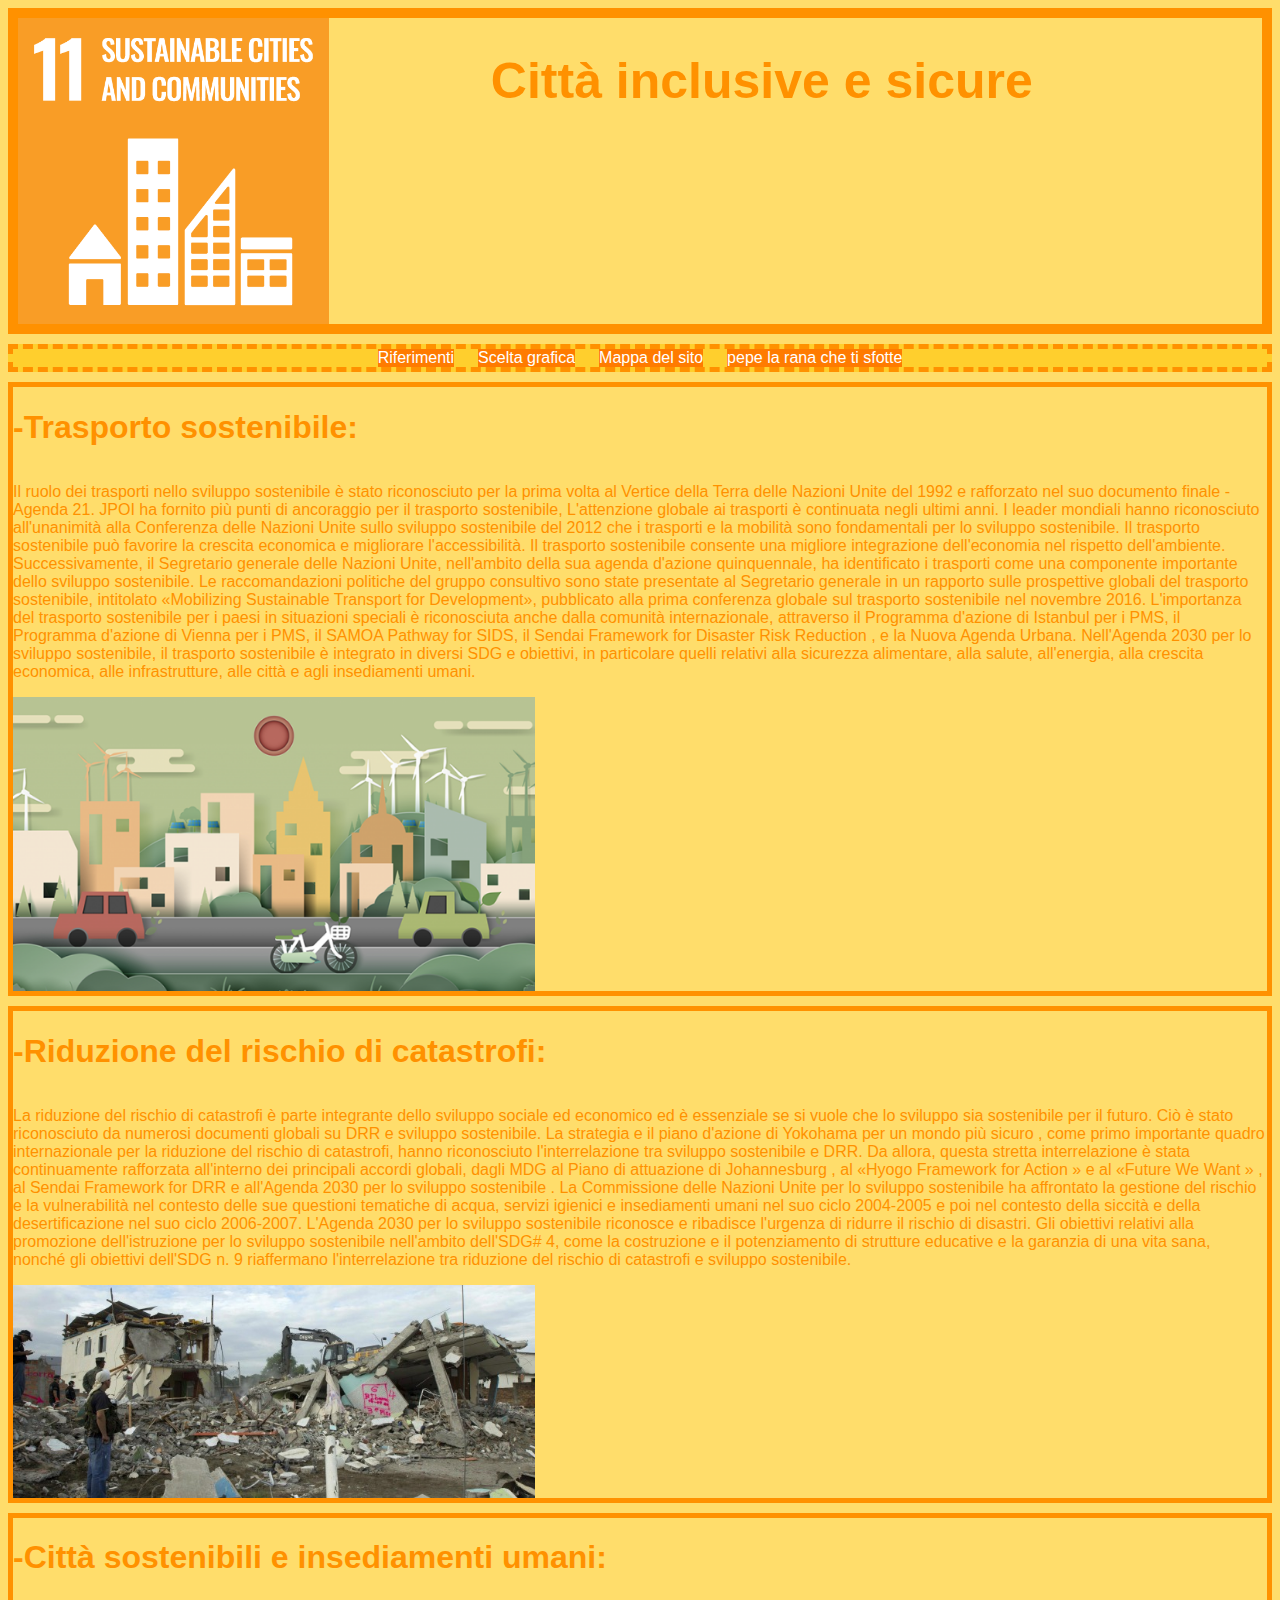
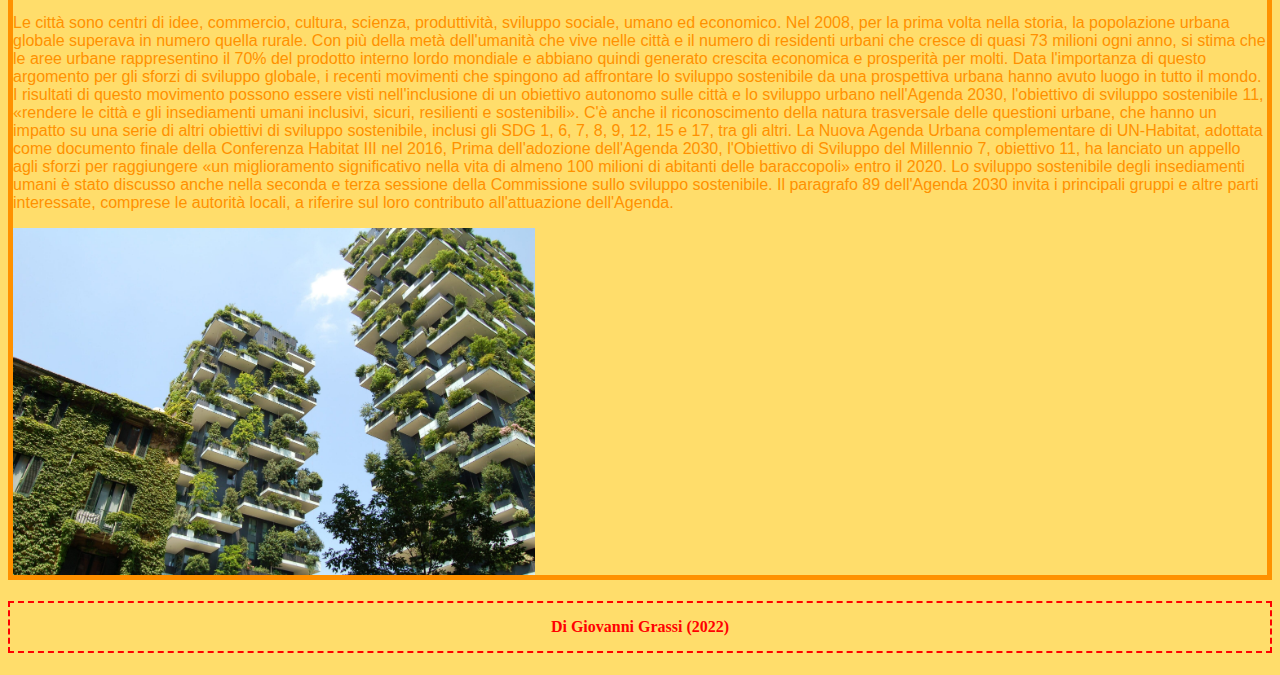
==== index.html @ 7e77b769 "1.3" ====
<!DOCTYPE html>
<html lang="en">
<head>
    <meta charset="UTF-8">
    <meta http-equiv="X-UA-Compatible" content="IE=edge">
    <meta name="viewport" content="width=device-width, initial-scale=1.0">
    <link rel="stylesheet" type="text/css" href="./css/styles.css">
    <title>OBBIETTIVO 11</title>
</head>
<body>
    <div class="col-12 col-p-12 col-t-12 div1">
        
        <img  class="col-12 col-p-3 col-t-7" src="./img/report.png" alt="logo obbiettvo">
        
        <h1 class="col-7 centrato">Città inclusive e sicure</h1>
        
        
    </div>
    <center>
        <div class="col-12 menu">
            <a href="./sitone.html">Riferimenti</a>
            <a href="./pgs/design.html">Scelta grafica</a>
            <a href="./sitone.html">Mappa del sito</a>
            <a href="./sitone.html">pepe la rana che ti sfotte</a>
        </div>
    </center>

    <div class="col-12 div2">
        <h1 class="col-12 articolo1">-Trasporto sostenibile:</h1>
        <p class="col-12 articolo1">Il ruolo dei trasporti nello sviluppo sostenibile è stato riconosciuto per la prima volta al Vertice della Terra delle Nazioni Unite del 1992 e rafforzato nel suo documento finale - Agenda 21. JPOI ha fornito più punti di ancoraggio per il trasporto sostenibile, L'attenzione globale ai trasporti è continuata negli ultimi anni. I leader mondiali hanno riconosciuto all'unanimità alla Conferenza delle Nazioni Unite sullo sviluppo sostenibile del 2012 che i trasporti e la mobilità sono fondamentali per lo sviluppo sostenibile. Il trasporto sostenibile può favorire la crescita economica e migliorare l'accessibilità.

            Il trasporto sostenibile consente una migliore integrazione dell'economia nel rispetto dell'ambiente. Successivamente, il Segretario generale delle Nazioni Unite, nell'ambito della sua agenda d'azione quinquennale, ha identificato i trasporti come una componente importante dello sviluppo sostenibile. Le raccomandazioni politiche del gruppo consultivo sono state presentate al Segretario generale in un rapporto sulle prospettive globali del trasporto sostenibile, intitolato «Mobilizing Sustainable Transport for Development», pubblicato alla prima conferenza globale sul trasporto sostenibile nel novembre 2016. L'importanza del trasporto sostenibile per i paesi in situazioni speciali è riconosciuta anche dalla comunità internazionale, attraverso il Programma d'azione di Istanbul per i PMS, il Programma d'azione di Vienna per i PMS, il SAMOA Pathway for SIDS, il Sendai Framework for Disaster Risk Reduction , e la Nuova Agenda Urbana.
            
            Nell'Agenda 2030 per lo sviluppo sostenibile, il trasporto sostenibile è integrato in diversi SDG e obiettivi, in particolare quelli relativi alla sicurezza alimentare, alla salute, all'energia, alla crescita economica, alle infrastrutture, alle città e agli insediamenti umani.
        </p>
        <img class="col-12 col-p-5 imgC" src="./img/art1.png" alt="">
    </div>

    <div class="col-12 div2">
        <h1 class="col-12 articolo1">-Riduzione del rischio di catastrofi:</h1>
        <p class="col-12 articolo1">La riduzione del rischio di catastrofi è parte integrante dello sviluppo sociale ed economico ed è essenziale se si vuole che lo sviluppo sia sostenibile per il futuro. Ciò è stato riconosciuto da numerosi documenti globali su DRR e sviluppo sostenibile. La strategia e il piano d'azione di Yokohama per un mondo più sicuro , come primo importante quadro internazionale per la riduzione del rischio di catastrofi, hanno riconosciuto l'interrelazione tra sviluppo sostenibile e DRR. Da allora, questa stretta interrelazione è stata continuamente rafforzata all'interno dei principali accordi globali, dagli MDG al Piano di attuazione di Johannesburg , al «Hyogo Framework for Action » e al «Future We Want » , al Sendai Framework for DRR e all'Agenda 2030 per lo sviluppo sostenibile .

            La Commissione delle Nazioni Unite per lo sviluppo sostenibile ha affrontato la gestione del rischio e la vulnerabilità nel contesto delle sue questioni tematiche di acqua, servizi igienici e insediamenti umani nel suo ciclo 2004-2005 e poi nel contesto della siccità e della desertificazione nel suo ciclo 2006-2007. L'Agenda 2030 per lo sviluppo sostenibile riconosce e ribadisce l'urgenza di ridurre il rischio di disastri. Gli obiettivi relativi alla promozione dell'istruzione per lo sviluppo sostenibile nell'ambito dell'SDG# 4, come la costruzione e il potenziamento di strutture educative e la garanzia di una vita sana, nonché gli obiettivi dell'SDG n. 9 riaffermano l'interrelazione tra riduzione del rischio di catastrofi e sviluppo sostenibile.
        </p>
        <img class="col-12 col-p-5" src="./img/art2.jpg" alt="">
    </div>

    <div class="col-12 div2">
        <h1 class="col-12 articolo1">-Città sostenibili e insediamenti umani:</h1>
        <p class="col-12 articolo1">Le città sono centri di idee, commercio, cultura, scienza, produttività, sviluppo sociale, umano ed economico. Nel 2008, per la prima volta nella storia, la popolazione urbana globale superava in numero quella rurale. Con più della metà dell'umanità che vive nelle città e il numero di residenti urbani che cresce di quasi 73 milioni ogni anno, si stima che le aree urbane rappresentino il 70% del prodotto interno lordo mondiale e abbiano quindi generato crescita economica e prosperità per molti. Data l'importanza di questo argomento per gli sforzi di sviluppo globale, i recenti movimenti che spingono ad affrontare lo sviluppo sostenibile da una prospettiva urbana hanno avuto luogo in tutto il mondo.

            I risultati di questo movimento possono essere visti nell'inclusione di un obiettivo autonomo sulle città e lo sviluppo urbano nell'Agenda 2030, l'obiettivo di sviluppo sostenibile 11, «rendere le città e gli insediamenti umani inclusivi, sicuri, resilienti e sostenibili». C'è anche il riconoscimento della natura trasversale delle questioni urbane, che hanno un impatto su una serie di altri obiettivi di sviluppo sostenibile, inclusi gli SDG 1, 6, 7, 8, 9, 12, 15 e 17, tra gli altri. La Nuova Agenda Urbana complementare di UN-Habitat, adottata come documento finale della Conferenza Habitat III nel 2016, Prima dell'adozione dell'Agenda 2030, l'Obiettivo di Sviluppo del Millennio 7, obiettivo 11, ha lanciato un appello agli sforzi per raggiungere «un miglioramento significativo nella vita di almeno 100 milioni di abitanti delle baraccopoli» entro il 2020. Lo sviluppo sostenibile degli insediamenti umani è stato discusso anche nella seconda e terza sessione della Commissione sullo sviluppo sostenibile.
            
            Il paragrafo 89 dell'Agenda 2030 invita i principali gruppi e altre parti interessate, comprese le autorità locali, a riferire sul loro contributo all'attuazione dell'Agenda.</p>
        <img class="col-12 col-p-5" src="./img/art3.jpg" alt="">
    </div>

    <h4 class="col-12 mio">Di Giovanni Grassi (2022)</h4>
    
</body>
</html>
---- css/styles.css ----
* {
    box-sizing: border-box;
}
.col-1 { width: 8.33%; }
.col-2 { width: 16.66%; }
.col-3 { width: 25%; }
.col-4 { width: 33.33%; }
.col-5 { width: 41.66%; }
.col-6 { width: 50%; }
.col-7 { width: 58.33%; }
.col-8 { width: 66.66%; }
.col-9 { width: 75%; }
.col-10 { width: 83.33%; }
.col-11 { width: 91.66%; }
.col-12 { width: 100%; }

[class*="col-"]{
    float: left;
}

@media only screen and (min-width: 600px){
    .col-t-1 { width: 8.33%; }
    .col-t-2 { width: 16.66%; }
    .col-t-3 { width: 25%; }
    .col-t-4 { width: 33.33%; }
    .col-t-5 { width: 41.66%; }
    .col-t-6 { width: 50%; }
    .col-t-7 { width: 58.33%; }
    .col-t-8 { width: 66.66%; }
    .col-t-9 { width: 75%; }
    .col-t-10 { width: 83.33%; }
    .col-t-11 { width: 91.66%; }
    .col-t-12 { width: 100%; }
}

@media only screen and (min-width: 768px){
    .col-p-1 { width: 8.33%; }
    .col-p-2 { width: 16.66%; }
    .col-p-3 { width: 25%; }
    .col-p-4 { width: 33.33%; }
    .col-p-5 { width: 41.66%; }
    .col-p-6 { width: 50%; }
    .col-p-7 { width: 58.33%; }
    .col-p-8 { width: 66.66%; }
    .col-p-9 { width: 75%; }
    .col-p-10 { width: 83.33%; }
    .col-p-11 { width: 91.66%; }
    .col-p-12 { width: 100%; }
}

.centrato{
    text-align: center;
    font-family: 'Franklin Gothic Medium', 'Arial Narrow', Arial, sans-serif;
    font-size: 50px;
    color: rgb(255, 145, 0);
    margin-left: 70px;
    

}

body{background-color: rgba(255, 196, 0, 0.582);}
.div1 {
    border: 10px solid rgb(255, 145, 0);
}
.menu{
    border: 5px dashed rgb(255, 145, 0);
    background-color: rgba(255, 196, 0, 0.582);
    margin-top: 10px;
}
a{
    font-family: 'Franklin Gothic Medium', 'Arial Narrow', Arial, sans-serif;
    margin-right: 10px;
    margin-left: 10px;
}
a:link, a:visited{
    background-color: rgb(255, 123, 0);
    color: white;
    text-decoration: none;
    display: inline-block;
}
a:hover{background-color: red;}
a:active{
    background-color:  yellow;
    color: black;
}
.articolo1 {
    font-family: 'Franklin Gothic Medium', 'Arial Narrow', Arial, sans-serif;
    margin-right: 10px;
    color: rgb(255, 145, 0);
}
.div2 {
    border: 5px solid rgb(255, 145, 0);
    margin-top: 10px;
}
.imgC{
    display: block;
    margin-left: auto;
    margin-right: auto;
}
.mio{
    text-align: center;
    color: red;
    border: 2px dashed red;
    padding: 15px 25px;
}
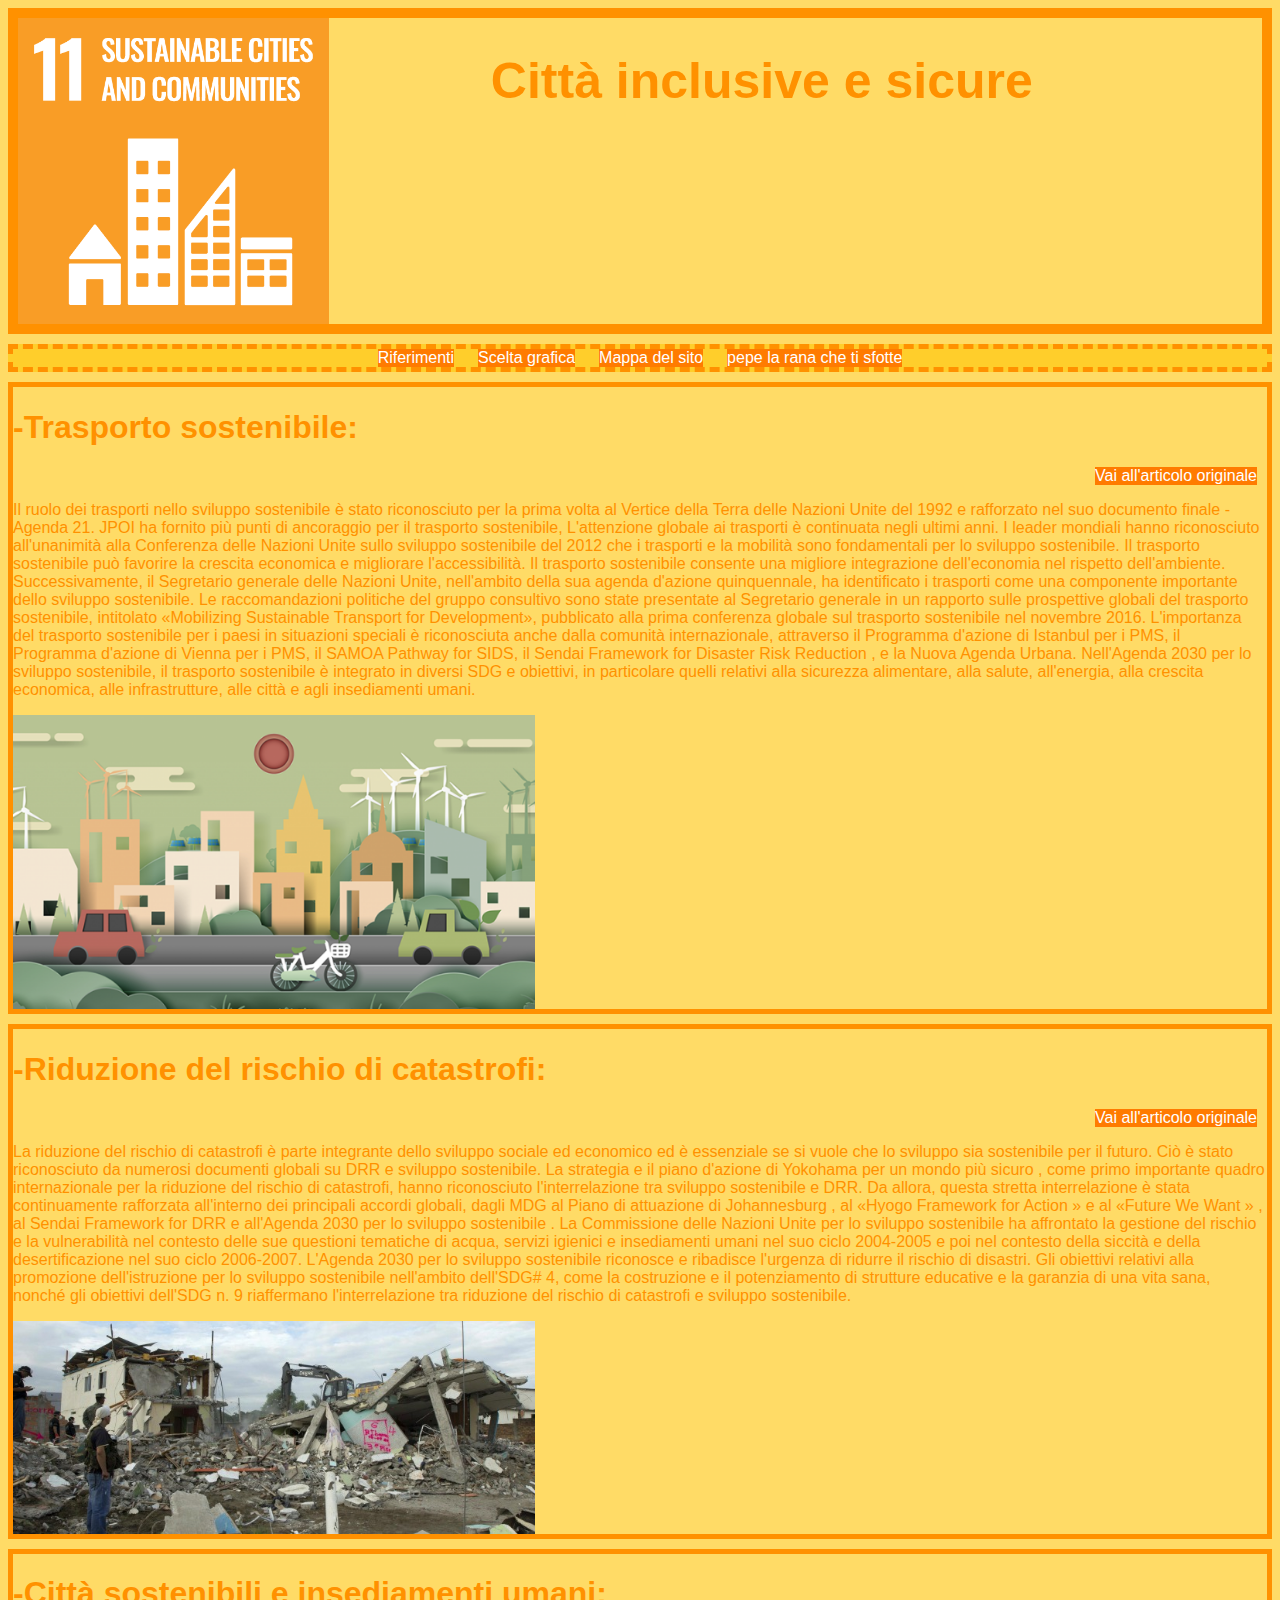
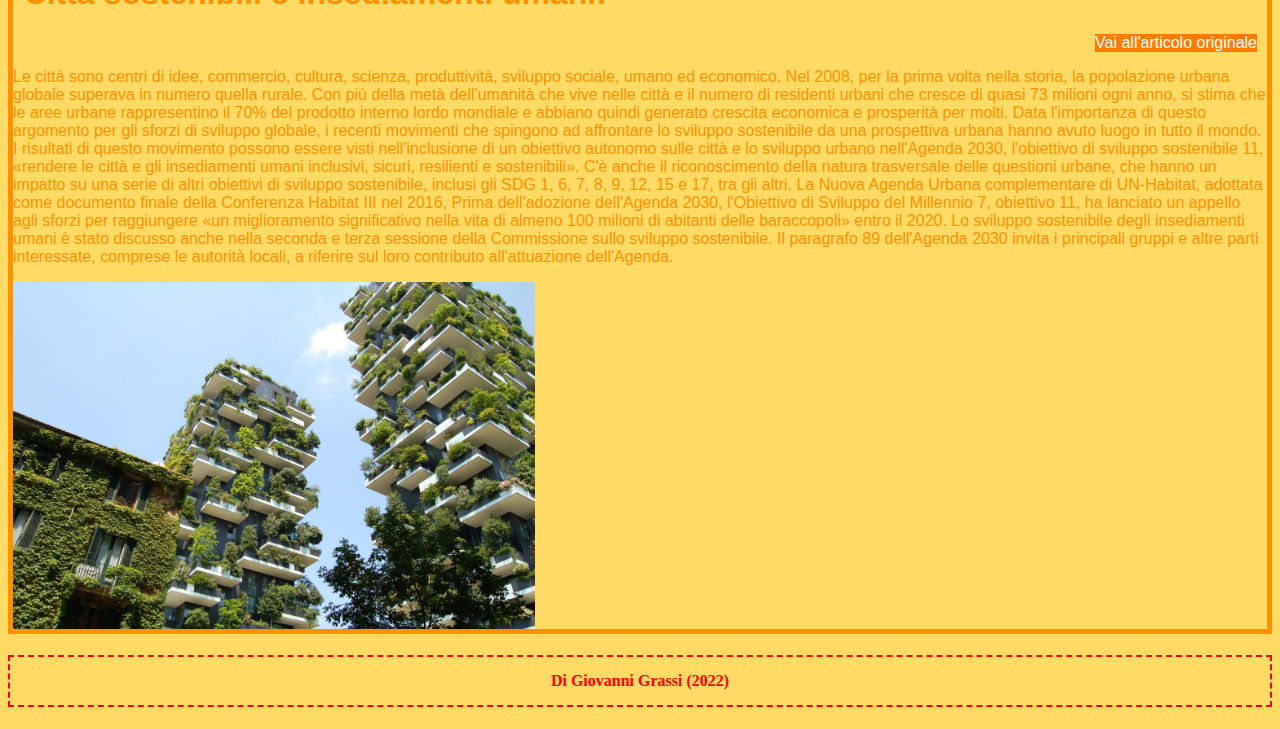
==== commit 70cd2bca: "1.5" ====
--- a/index.html
+++ b/index.html
@@ -10,7 +10,7 @@
 <body>
     <div class="col-12 col-p-12 col-t-12 div1">
         
-        <img  class="col-12 col-p-3 col-t-7" src="./img/report.png" alt="logo obbiettvo">
+        <img class="col-12 col-p-3 col-t-7" src="./img/report.png" alt="logo obbiettvo">
         
         <h1 class="col-7 centrato">Città inclusive e sicure</h1>
         
@@ -27,6 +27,9 @@
 
     <div class="col-12 div2">
         <h1 class="col-12 articolo1">-Trasporto sostenibile:</h1>
+        
+        <a class="floatS" href="https://sdgs.un.org/topics/sustainable-transport">Vai all'articolo originale</a>
+
         <p class="col-12 articolo1">Il ruolo dei trasporti nello sviluppo sostenibile è stato riconosciuto per la prima volta al Vertice della Terra delle Nazioni Unite del 1992 e rafforzato nel suo documento finale - Agenda 21. JPOI ha fornito più punti di ancoraggio per il trasporto sostenibile, L'attenzione globale ai trasporti è continuata negli ultimi anni. I leader mondiali hanno riconosciuto all'unanimità alla Conferenza delle Nazioni Unite sullo sviluppo sostenibile del 2012 che i trasporti e la mobilità sono fondamentali per lo sviluppo sostenibile. Il trasporto sostenibile può favorire la crescita economica e migliorare l'accessibilità.
 
             Il trasporto sostenibile consente una migliore integrazione dell'economia nel rispetto dell'ambiente. Successivamente, il Segretario generale delle Nazioni Unite, nell'ambito della sua agenda d'azione quinquennale, ha identificato i trasporti come una componente importante dello sviluppo sostenibile. Le raccomandazioni politiche del gruppo consultivo sono state presentate al Segretario generale in un rapporto sulle prospettive globali del trasporto sostenibile, intitolato «Mobilizing Sustainable Transport for Development», pubblicato alla prima conferenza globale sul trasporto sostenibile nel novembre 2016. L'importanza del trasporto sostenibile per i paesi in situazioni speciali è riconosciuta anche dalla comunità internazionale, attraverso il Programma d'azione di Istanbul per i PMS, il Programma d'azione di Vienna per i PMS, il SAMOA Pathway for SIDS, il Sendai Framework for Disaster Risk Reduction , e la Nuova Agenda Urbana.
@@ -38,6 +41,7 @@
 
     <div class="col-12 div2">
         <h1 class="col-12 articolo1">-Riduzione del rischio di catastrofi:</h1>
+        <a class="floatS" href="https://sdgs.un.org/topics/disaster-risk-reduction">Vai all'articolo originale</a>
         <p class="col-12 articolo1">La riduzione del rischio di catastrofi è parte integrante dello sviluppo sociale ed economico ed è essenziale se si vuole che lo sviluppo sia sostenibile per il futuro. Ciò è stato riconosciuto da numerosi documenti globali su DRR e sviluppo sostenibile. La strategia e il piano d'azione di Yokohama per un mondo più sicuro , come primo importante quadro internazionale per la riduzione del rischio di catastrofi, hanno riconosciuto l'interrelazione tra sviluppo sostenibile e DRR. Da allora, questa stretta interrelazione è stata continuamente rafforzata all'interno dei principali accordi globali, dagli MDG al Piano di attuazione di Johannesburg , al «Hyogo Framework for Action » e al «Future We Want » , al Sendai Framework for DRR e all'Agenda 2030 per lo sviluppo sostenibile .
 
             La Commissione delle Nazioni Unite per lo sviluppo sostenibile ha affrontato la gestione del rischio e la vulnerabilità nel contesto delle sue questioni tematiche di acqua, servizi igienici e insediamenti umani nel suo ciclo 2004-2005 e poi nel contesto della siccità e della desertificazione nel suo ciclo 2006-2007. L'Agenda 2030 per lo sviluppo sostenibile riconosce e ribadisce l'urgenza di ridurre il rischio di disastri. Gli obiettivi relativi alla promozione dell'istruzione per lo sviluppo sostenibile nell'ambito dell'SDG# 4, come la costruzione e il potenziamento di strutture educative e la garanzia di una vita sana, nonché gli obiettivi dell'SDG n. 9 riaffermano l'interrelazione tra riduzione del rischio di catastrofi e sviluppo sostenibile.
@@ -47,6 +51,7 @@
 
     <div class="col-12 div2">
         <h1 class="col-12 articolo1">-Città sostenibili e insediamenti umani:</h1>
+        <a class="floatS" href="https://sdgs.un.org/topics/sustainable-cities-and-human-settlements">Vai all'articolo originale</a>
         <p class="col-12 articolo1">Le città sono centri di idee, commercio, cultura, scienza, produttività, sviluppo sociale, umano ed economico. Nel 2008, per la prima volta nella storia, la popolazione urbana globale superava in numero quella rurale. Con più della metà dell'umanità che vive nelle città e il numero di residenti urbani che cresce di quasi 73 milioni ogni anno, si stima che le aree urbane rappresentino il 70% del prodotto interno lordo mondiale e abbiano quindi generato crescita economica e prosperità per molti. Data l'importanza di questo argomento per gli sforzi di sviluppo globale, i recenti movimenti che spingono ad affrontare lo sviluppo sostenibile da una prospettiva urbana hanno avuto luogo in tutto il mondo.
 
             I risultati di questo movimento possono essere visti nell'inclusione di un obiettivo autonomo sulle città e lo sviluppo urbano nell'Agenda 2030, l'obiettivo di sviluppo sostenibile 11, «rendere le città e gli insediamenti umani inclusivi, sicuri, resilienti e sostenibili». C'è anche il riconoscimento della natura trasversale delle questioni urbane, che hanno un impatto su una serie di altri obiettivi di sviluppo sostenibile, inclusi gli SDG 1, 6, 7, 8, 9, 12, 15 e 17, tra gli altri. La Nuova Agenda Urbana complementare di UN-Habitat, adottata come documento finale della Conferenza Habitat III nel 2016, Prima dell'adozione dell'Agenda 2030, l'Obiettivo di Sviluppo del Millennio 7, obiettivo 11, ha lanciato un appello agli sforzi per raggiungere «un miglioramento significativo nella vita di almeno 100 milioni di abitanti delle baraccopoli» entro il 2020. Lo sviluppo sostenibile degli insediamenti umani è stato discusso anche nella seconda e terza sessione della Commissione sullo sviluppo sostenibile.
--- a/css/styles.css
+++ b/css/styles.css
@@ -58,7 +58,7 @@
 
 }
 
-body{background-color: rgba(255, 196, 0, 0.582);}
+body{background-color: rgb(255, 219, 102);}
 .div1 {
     border: 10px solid rgb(255, 145, 0);
 }
@@ -102,4 +102,9 @@
     color: red;
     border: 2px dashed red;
     padding: 15px 25px;
+}
+
+.floatS{
+    float: right;
+    
 }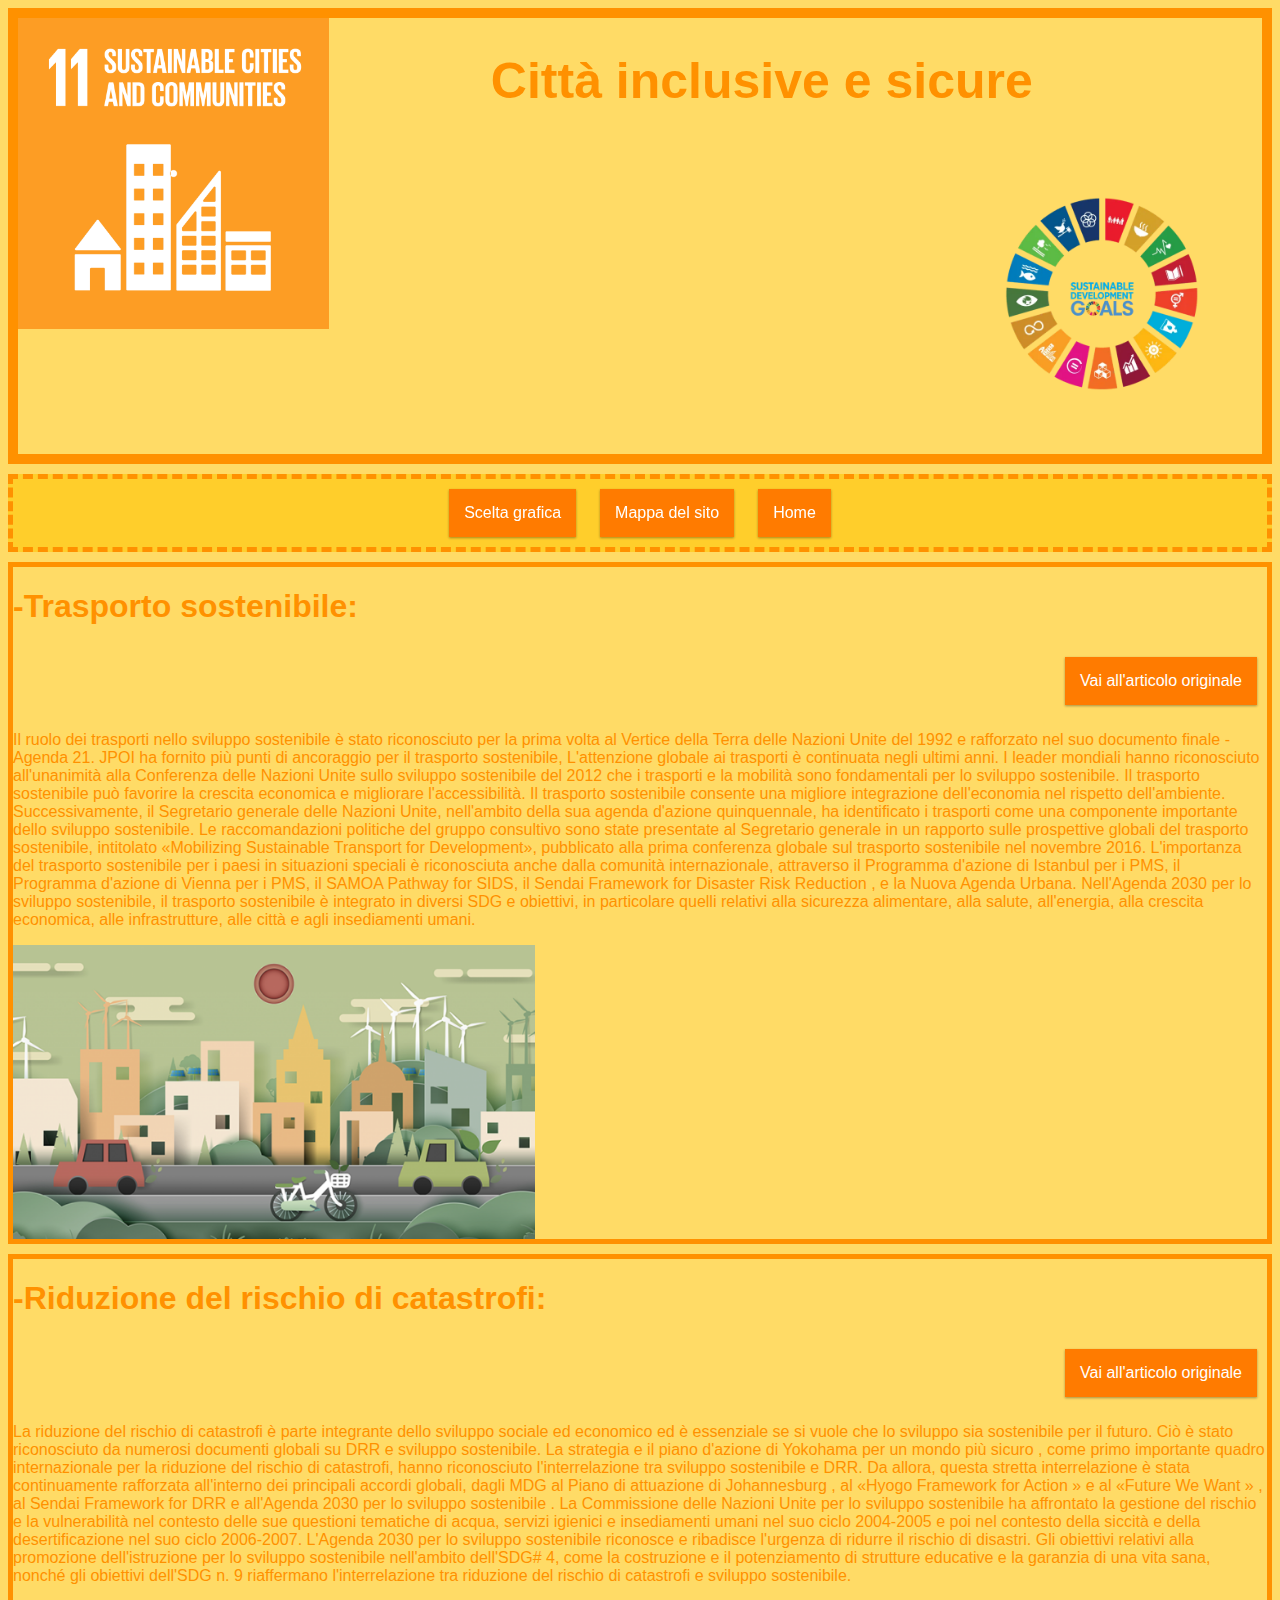
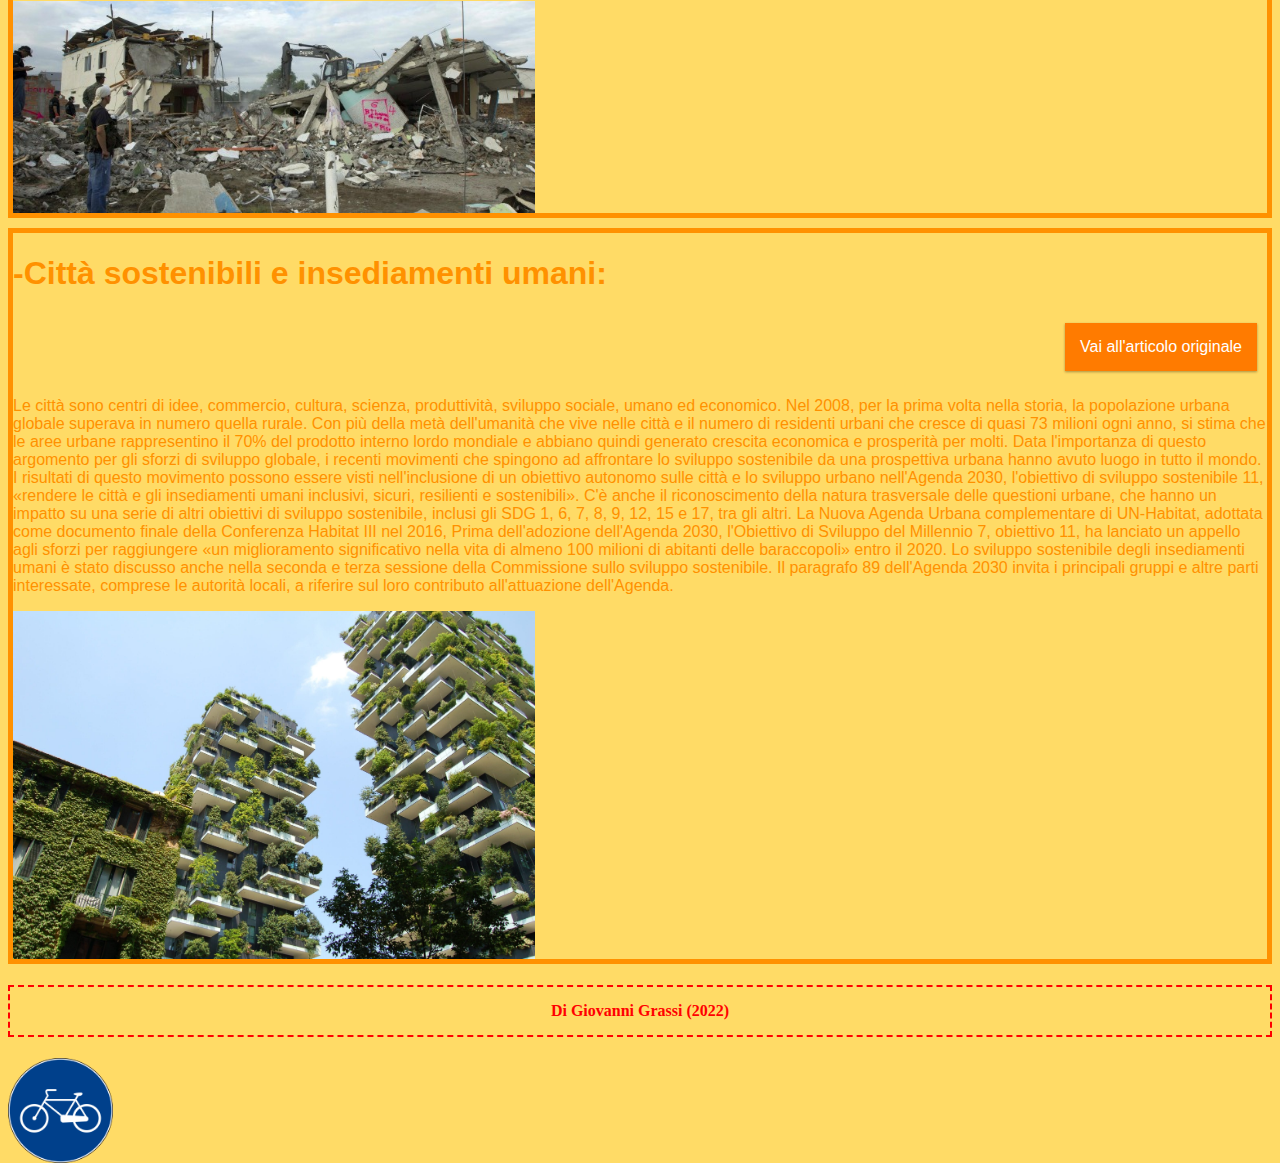
==== commit 522f7eb9: "1.6" ====
--- a/index.html
+++ b/index.html
@@ -1,66 +1,120 @@
 <!DOCTYPE html>
 <html lang="en">
+
 <head>
     <meta charset="UTF-8">
     <meta http-equiv="X-UA-Compatible" content="IE=edge">
     <meta name="viewport" content="width=device-width, initial-scale=1.0">
     <link rel="stylesheet" type="text/css" href="./css/styles.css">
+    <link rel="icon" type="image/x-icon" href="./img/logo.webp ">
     <title>OBBIETTIVO 11</title>
 </head>
+
 <body>
     <div class="col-12 col-p-12 col-t-12 div1">
-        
-        <img class="col-12 col-p-3 col-t-7" src="./img/report.png" alt="logo obbiettvo">
-        
+
+        <img class="col-12 col-p-3 col-t-7" src="./img/obb11.gif" alt="logo obbiettvo">
+
         <h1 class="col-7 centrato">Città inclusive e sicure</h1>
-        
-        
+
+        <img class="col-12 col-p-3 col-t-7 logo" src="./img/logo.webp" alt="logo obbiettvo">
+
     </div>
-    <center>
-        <div class="col-12 menu">
-            <a href="./sitone.html">Riferimenti</a>
-            <a href="./pgs/design.html">Scelta grafica</a>
-            <a href="./sitone.html">Mappa del sito</a>
-            <a href="./sitone.html">pepe la rana che ti sfotte</a>
-        </div>
-    </center>
 
-    <div class="col-12 div2">
+    <nav class="col-12 menu">
+        <a href="./pgs/design.html">Scelta grafica</a>
+        <a href="./pgs/mappa.html">Mappa del sito</a>
+        <a href="./index.html">Home</a>
+    </nav>
+
+
+    <article class="col-12 div2">
         <h1 class="col-12 articolo1">-Trasporto sostenibile:</h1>
-        
+
         <a class="floatS" href="https://sdgs.un.org/topics/sustainable-transport">Vai all'articolo originale</a>
 
-        <p class="col-12 articolo1">Il ruolo dei trasporti nello sviluppo sostenibile è stato riconosciuto per la prima volta al Vertice della Terra delle Nazioni Unite del 1992 e rafforzato nel suo documento finale - Agenda 21. JPOI ha fornito più punti di ancoraggio per il trasporto sostenibile, L'attenzione globale ai trasporti è continuata negli ultimi anni. I leader mondiali hanno riconosciuto all'unanimità alla Conferenza delle Nazioni Unite sullo sviluppo sostenibile del 2012 che i trasporti e la mobilità sono fondamentali per lo sviluppo sostenibile. Il trasporto sostenibile può favorire la crescita economica e migliorare l'accessibilità.
+        <p class="col-12 articolo1">Il ruolo dei trasporti nello sviluppo sostenibile è stato riconosciuto per la prima
+            volta al Vertice della Terra delle Nazioni Unite del 1992 e rafforzato nel suo documento finale - Agenda 21.
+            JPOI ha fornito più punti di ancoraggio per il trasporto sostenibile, L'attenzione globale ai trasporti è
+            continuata negli ultimi anni. I leader mondiali hanno riconosciuto all'unanimità alla Conferenza delle
+            Nazioni Unite sullo sviluppo sostenibile del 2012 che i trasporti e la mobilità sono fondamentali per lo
+            sviluppo sostenibile. Il trasporto sostenibile può favorire la crescita economica e migliorare
+            l'accessibilità.
 
-            Il trasporto sostenibile consente una migliore integrazione dell'economia nel rispetto dell'ambiente. Successivamente, il Segretario generale delle Nazioni Unite, nell'ambito della sua agenda d'azione quinquennale, ha identificato i trasporti come una componente importante dello sviluppo sostenibile. Le raccomandazioni politiche del gruppo consultivo sono state presentate al Segretario generale in un rapporto sulle prospettive globali del trasporto sostenibile, intitolato «Mobilizing Sustainable Transport for Development», pubblicato alla prima conferenza globale sul trasporto sostenibile nel novembre 2016. L'importanza del trasporto sostenibile per i paesi in situazioni speciali è riconosciuta anche dalla comunità internazionale, attraverso il Programma d'azione di Istanbul per i PMS, il Programma d'azione di Vienna per i PMS, il SAMOA Pathway for SIDS, il Sendai Framework for Disaster Risk Reduction , e la Nuova Agenda Urbana.
-            
-            Nell'Agenda 2030 per lo sviluppo sostenibile, il trasporto sostenibile è integrato in diversi SDG e obiettivi, in particolare quelli relativi alla sicurezza alimentare, alla salute, all'energia, alla crescita economica, alle infrastrutture, alle città e agli insediamenti umani.
+            Il trasporto sostenibile consente una migliore integrazione dell'economia nel rispetto dell'ambiente.
+            Successivamente, il Segretario generale delle Nazioni Unite, nell'ambito della sua agenda d'azione
+            quinquennale, ha identificato i trasporti come una componente importante dello sviluppo sostenibile. Le
+            raccomandazioni politiche del gruppo consultivo sono state presentate al Segretario generale in un rapporto
+            sulle prospettive globali del trasporto sostenibile, intitolato «Mobilizing Sustainable Transport for
+            Development», pubblicato alla prima conferenza globale sul trasporto sostenibile nel novembre 2016.
+            L'importanza del trasporto sostenibile per i paesi in situazioni speciali è riconosciuta anche dalla
+            comunità internazionale, attraverso il Programma d'azione di Istanbul per i PMS, il Programma d'azione di
+            Vienna per i PMS, il SAMOA Pathway for SIDS, il Sendai Framework for Disaster Risk Reduction , e la Nuova
+            Agenda Urbana.
+
+            Nell'Agenda 2030 per lo sviluppo sostenibile, il trasporto sostenibile è integrato in diversi SDG e
+            obiettivi, in particolare quelli relativi alla sicurezza alimentare, alla salute, all'energia, alla crescita
+            economica, alle infrastrutture, alle città e agli insediamenti umani.
         </p>
         <img class="col-12 col-p-5 imgC" src="./img/art1.png" alt="">
-    </div>
+    </article>
 
-    <div class="col-12 div2">
+    <article class="col-12 div2">
         <h1 class="col-12 articolo1">-Riduzione del rischio di catastrofi:</h1>
         <a class="floatS" href="https://sdgs.un.org/topics/disaster-risk-reduction">Vai all'articolo originale</a>
-        <p class="col-12 articolo1">La riduzione del rischio di catastrofi è parte integrante dello sviluppo sociale ed economico ed è essenziale se si vuole che lo sviluppo sia sostenibile per il futuro. Ciò è stato riconosciuto da numerosi documenti globali su DRR e sviluppo sostenibile. La strategia e il piano d'azione di Yokohama per un mondo più sicuro , come primo importante quadro internazionale per la riduzione del rischio di catastrofi, hanno riconosciuto l'interrelazione tra sviluppo sostenibile e DRR. Da allora, questa stretta interrelazione è stata continuamente rafforzata all'interno dei principali accordi globali, dagli MDG al Piano di attuazione di Johannesburg , al «Hyogo Framework for Action » e al «Future We Want » , al Sendai Framework for DRR e all'Agenda 2030 per lo sviluppo sostenibile .
+        <p class="col-12 articolo1">La riduzione del rischio di catastrofi è parte integrante dello sviluppo sociale ed
+            economico ed è essenziale se si vuole che lo sviluppo sia sostenibile per il futuro. Ciò è stato
+            riconosciuto da numerosi documenti globali su DRR e sviluppo sostenibile. La strategia e il piano d'azione
+            di Yokohama per un mondo più sicuro , come primo importante quadro internazionale per la riduzione del
+            rischio di catastrofi, hanno riconosciuto l'interrelazione tra sviluppo sostenibile e DRR. Da allora, questa
+            stretta interrelazione è stata continuamente rafforzata all'interno dei principali accordi globali, dagli
+            MDG al Piano di attuazione di Johannesburg , al «Hyogo Framework for Action » e al «Future We Want » , al
+            Sendai Framework for DRR e all'Agenda 2030 per lo sviluppo sostenibile .
 
-            La Commissione delle Nazioni Unite per lo sviluppo sostenibile ha affrontato la gestione del rischio e la vulnerabilità nel contesto delle sue questioni tematiche di acqua, servizi igienici e insediamenti umani nel suo ciclo 2004-2005 e poi nel contesto della siccità e della desertificazione nel suo ciclo 2006-2007. L'Agenda 2030 per lo sviluppo sostenibile riconosce e ribadisce l'urgenza di ridurre il rischio di disastri. Gli obiettivi relativi alla promozione dell'istruzione per lo sviluppo sostenibile nell'ambito dell'SDG# 4, come la costruzione e il potenziamento di strutture educative e la garanzia di una vita sana, nonché gli obiettivi dell'SDG n. 9 riaffermano l'interrelazione tra riduzione del rischio di catastrofi e sviluppo sostenibile.
+            La Commissione delle Nazioni Unite per lo sviluppo sostenibile ha affrontato la gestione del rischio e la
+            vulnerabilità nel contesto delle sue questioni tematiche di acqua, servizi igienici e insediamenti umani nel
+            suo ciclo 2004-2005 e poi nel contesto della siccità e della desertificazione nel suo ciclo 2006-2007.
+            L'Agenda 2030 per lo sviluppo sostenibile riconosce e ribadisce l'urgenza di ridurre il rischio di disastri.
+            Gli obiettivi relativi alla promozione dell'istruzione per lo sviluppo sostenibile nell'ambito dell'SDG# 4,
+            come la costruzione e il potenziamento di strutture educative e la garanzia di una vita sana, nonché gli
+            obiettivi dell'SDG n. 9 riaffermano l'interrelazione tra riduzione del rischio di catastrofi e sviluppo
+            sostenibile.
         </p>
         <img class="col-12 col-p-5" src="./img/art2.jpg" alt="">
-    </div>
+    </article>
 
-    <div class="col-12 div2">
+    <article class="col-12 div2">
         <h1 class="col-12 articolo1">-Città sostenibili e insediamenti umani:</h1>
-        <a class="floatS" href="https://sdgs.un.org/topics/sustainable-cities-and-human-settlements">Vai all'articolo originale</a>
-        <p class="col-12 articolo1">Le città sono centri di idee, commercio, cultura, scienza, produttività, sviluppo sociale, umano ed economico. Nel 2008, per la prima volta nella storia, la popolazione urbana globale superava in numero quella rurale. Con più della metà dell'umanità che vive nelle città e il numero di residenti urbani che cresce di quasi 73 milioni ogni anno, si stima che le aree urbane rappresentino il 70% del prodotto interno lordo mondiale e abbiano quindi generato crescita economica e prosperità per molti. Data l'importanza di questo argomento per gli sforzi di sviluppo globale, i recenti movimenti che spingono ad affrontare lo sviluppo sostenibile da una prospettiva urbana hanno avuto luogo in tutto il mondo.
+        <a class="floatS" href="https://sdgs.un.org/topics/sustainable-cities-and-human-settlements">Vai all'articolo
+            originale</a>
+        <p class="col-12 articolo1">Le città sono centri di idee, commercio, cultura, scienza, produttività, sviluppo
+            sociale, umano ed economico. Nel 2008, per la prima volta nella storia, la popolazione urbana globale
+            superava in numero quella rurale. Con più della metà dell'umanità che vive nelle città e il numero di
+            residenti urbani che cresce di quasi 73 milioni ogni anno, si stima che le aree urbane rappresentino il 70%
+            del prodotto interno lordo mondiale e abbiano quindi generato crescita economica e prosperità per molti.
+            Data l'importanza di questo argomento per gli sforzi di sviluppo globale, i recenti movimenti che spingono
+            ad affrontare lo sviluppo sostenibile da una prospettiva urbana hanno avuto luogo in tutto il mondo.
 
-            I risultati di questo movimento possono essere visti nell'inclusione di un obiettivo autonomo sulle città e lo sviluppo urbano nell'Agenda 2030, l'obiettivo di sviluppo sostenibile 11, «rendere le città e gli insediamenti umani inclusivi, sicuri, resilienti e sostenibili». C'è anche il riconoscimento della natura trasversale delle questioni urbane, che hanno un impatto su una serie di altri obiettivi di sviluppo sostenibile, inclusi gli SDG 1, 6, 7, 8, 9, 12, 15 e 17, tra gli altri. La Nuova Agenda Urbana complementare di UN-Habitat, adottata come documento finale della Conferenza Habitat III nel 2016, Prima dell'adozione dell'Agenda 2030, l'Obiettivo di Sviluppo del Millennio 7, obiettivo 11, ha lanciato un appello agli sforzi per raggiungere «un miglioramento significativo nella vita di almeno 100 milioni di abitanti delle baraccopoli» entro il 2020. Lo sviluppo sostenibile degli insediamenti umani è stato discusso anche nella seconda e terza sessione della Commissione sullo sviluppo sostenibile.
-            
-            Il paragrafo 89 dell'Agenda 2030 invita i principali gruppi e altre parti interessate, comprese le autorità locali, a riferire sul loro contributo all'attuazione dell'Agenda.</p>
+            I risultati di questo movimento possono essere visti nell'inclusione di un obiettivo autonomo sulle città e
+            lo sviluppo urbano nell'Agenda 2030, l'obiettivo di sviluppo sostenibile 11, «rendere le città e gli
+            insediamenti umani inclusivi, sicuri, resilienti e sostenibili». C'è anche il riconoscimento della natura
+            trasversale delle questioni urbane, che hanno un impatto su una serie di altri obiettivi di sviluppo
+            sostenibile, inclusi gli SDG 1, 6, 7, 8, 9, 12, 15 e 17, tra gli altri. La Nuova Agenda Urbana complementare
+            di UN-Habitat, adottata come documento finale della Conferenza Habitat III nel 2016, Prima dell'adozione
+            dell'Agenda 2030, l'Obiettivo di Sviluppo del Millennio 7, obiettivo 11, ha lanciato un appello agli sforzi
+            per raggiungere «un miglioramento significativo nella vita di almeno 100 milioni di abitanti delle
+            baraccopoli» entro il 2020. Lo sviluppo sostenibile degli insediamenti umani è stato discusso anche nella
+            seconda e terza sessione della Commissione sullo sviluppo sostenibile.
+
+            Il paragrafo 89 dell'Agenda 2030 invita i principali gruppi e altre parti interessate, comprese le autorità
+            locali, a riferire sul loro contributo all'attuazione dell'Agenda.</p>
         <img class="col-12 col-p-5" src="./img/art3.jpg" alt="">
-    </div>
+        </article>
 
     <h4 class="col-12 mio">Di Giovanni Grassi (2022)</h4>
-    
+
+    <img class="col-1" src="./img/bici.png" alt="">    
+
 </body>
+
 </html>--- a/css/styles.css
+++ b/css/styles.css
@@ -57,8 +57,12 @@
     
 
 }
+p{
+    font-family: 'Franklin Gothic Medium', 'Arial Narrow', Arial, sans-serif;
+    color: rgb(255, 145, 0);
+}
 
-body{background-color: rgb(255, 219, 102);}
+body{background-color: rgb(255, 219, 102); }
 .div1 {
     border: 10px solid rgb(255, 145, 0);
 }
@@ -66,11 +70,17 @@
     border: 5px dashed rgb(255, 145, 0);
     background-color: rgba(255, 196, 0, 0.582);
     margin-top: 10px;
+    position: sticky;
+    top: 0;
+    text-align: center;
 }
 a{
     font-family: 'Franklin Gothic Medium', 'Arial Narrow', Arial, sans-serif;
-    margin-right: 10px;
-    margin-left: 10px;
+    margin: 10px;
+    box-shadow: 0 1px 3px rgba(0,0,0,0.12), 0 1px 2px rgba(0,0,0,0.24);
+    transition: all 0.2s ease-in-out;
+    padding: 15px;
+
 }
 a:link, a:visited{
     background-color: rgb(255, 123, 0);
@@ -78,7 +88,10 @@
     text-decoration: none;
     display: inline-block;
 }
-a:hover{background-color: red;}
+a:hover{
+    background-color: red;
+    box-shadow: 0 10px 20px rgba(0,0,0,0.19), 0 6px 6px rgba(0,0,0,0.23);
+}
 a:active{
     background-color:  yellow;
     color: black;
@@ -107,4 +120,8 @@
 .floatS{
     float: right;
     
+}
+
+.logo{
+    float:right;
 }